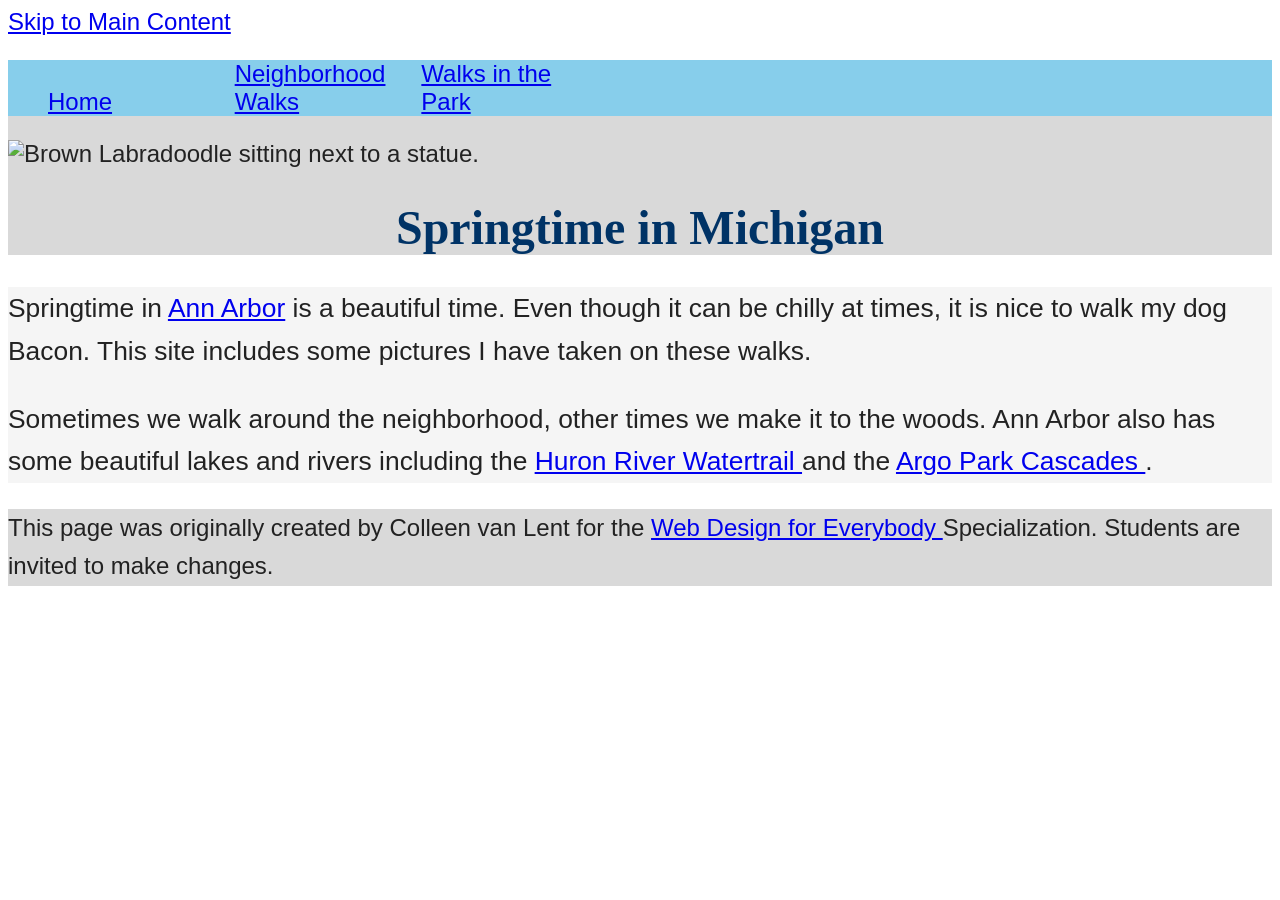
==== CSS-week1-HW1/index.html @ 16a5a461 "Refactor HTML structure and improve readability" ====
<!DOCTYPE html>
<html lang="en">

<head>
  <meta charset="utf-8">
  <meta name="viewport" content="width=device-width">
  <title>Springtime In Michigan</title>
  <link rel="stylesheet" href="css/style.css">
</head>

<body>

  <a class="skip" href="#main-content">Skip to Main Content</a>

  <header>
    <nav>
      <ul>
        <li><a href="index.html">Home</a></li>
        <li><a href="neighborhood.html">Neighborhood Walks</a></li>
        <li><a href="parks.html">Walks in the Park</a></li>
      </ul>
    </nav>

    <img src="images/BaconGallupPark.jpg" width="200"
      alt="Brown Labradoodle sitting next to a statue.">

    <h1>Springtime in Michigan</h1>
  </header>

  <main id="main-content">

    <p>
      Springtime in
      <a href="https://www.michigan.org/city/ann-arbor">Ann Arbor</a>
      is a beautiful time. Even though it can be chilly at times,
      it is nice to walk my dog Bacon. This site includes some pictures
      I have taken on these walks.
    </p>

    <p>
      Sometimes we walk around the neighborhood, other times we make it
      to the woods. Ann Arbor also has some beautiful lakes and rivers
      including the
      <a href="https://www.annarbor.org/things-to-do/recreation-outdoors/huron-river/">
        Huron River Watertrail
      </a>
      and the
      <a href="https://www.a2gov.org/departments/Parks-Recreation/parks-places/argo/pages/default.aspx">
        Argo Park Cascades
      </a>.
    </p>

  </main>

  <footer>
    <p>
      This page was originally created by Colleen van Lent for the
      <a href="https://www.coursera.org/specializations/web-design">
        Web Design for Everybody
      </a>
      Specialization. Students are invited to make changes.
    </p>
  </footer>

</body>

</html>
---- CSS-week1-HW1/css/style.css ----
body{
    font-family:'Segoe UI', Tahoma, Geneva, Verdana, sans-serif;
    font-size:150%;
    color:#222;
    background-color:#ffffff;
}

header{
    background-color:#d9d9d9;
}

nav{
    background-color:#87CEEB;
}

main{
    background-color:#f5f5f5;
    font-size:110%;
}

footer{
    background-color:#d9d9d9;
}

li{
    display:inline-block;
    width:180px;
}

h1{
    text-align:center;
    font-family:Georgia, serif;
    color:#003366;
}

p{
    line-height:1.6;
}
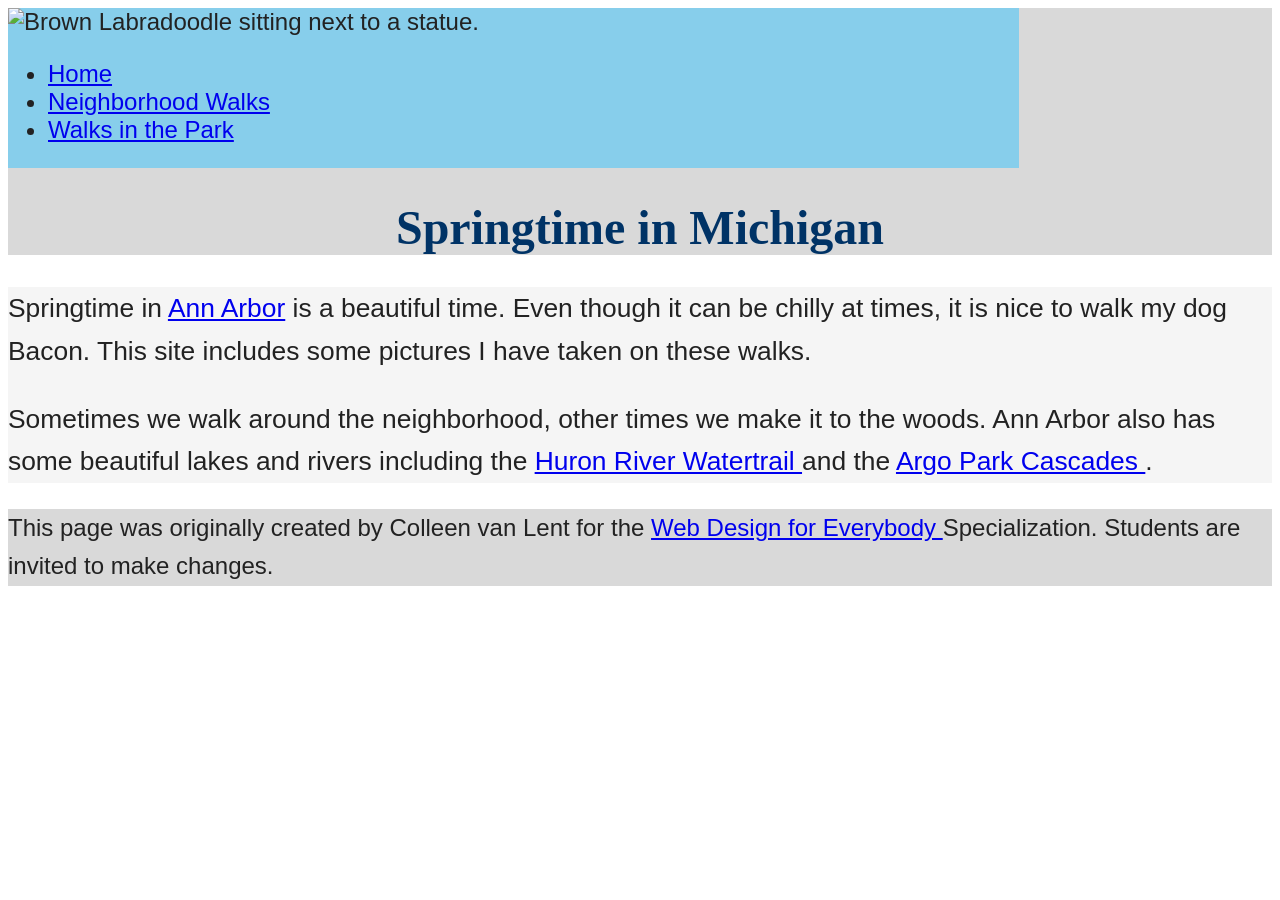
==== commit d205349a: "Update index.html" ====
--- a/CSS-week1-HW1/index.html
+++ b/CSS-week1-HW1/index.html
@@ -13,19 +13,19 @@
   <a class="skip" href="#main-content">Skip to Main Content</a>
 
   <header>
-    <nav>
-      <ul>
-        <li><a href="index.html">Home</a></li>
-        <li><a href="neighborhood.html">Neighborhood Walks</a></li>
-        <li><a href="parks.html">Walks in the Park</a></li>
-      </ul>
-    </nav>
-
-    <img src="images/BaconGallupPark.jpg" width="200"
+  <nav>
+    <img src="images/BaconGallupPark.jpg"
       alt="Brown Labradoodle sitting next to a statue.">
 
-    <h1>Springtime in Michigan</h1>
-  </header>
+    <ul>
+      <li><a href="index.html">Home</a></li>
+      <li><a href="neighborhood.html">Neighborhood Walks</a></li>
+      <li><a href="parks.html">Walks in the Park</a></li>
+    </ul>
+  </nav>
+
+  <h1>Springtime in Michigan</h1>
+</header>
 
   <main id="main-content">
 
--- a/CSS-week1-HW1/css/style.css
+++ b/CSS-week1-HW1/css/style.css
@@ -3,6 +3,21 @@
     font-size:150%;
     color:#222;
     background-color:#ffffff;
+}
+
+/* Skip to Main Content */
+.skip{
+    position:absolute;
+    left:-9999px;
+}
+
+.skip:focus{
+    left:10px;
+    top:10px;
+    background:#ffffff;
+    color:#000000;
+    padding:8px;
+    z-index:1000;
 }
 
 header{
@@ -11,6 +26,13 @@
 
 nav{
     background-color:#87CEEB;
+    display:inline-block;
+    width:80%;
+}
+
+/* Descendant selector */
+nav img{
+    width:10%;
 }
 
 main{
@@ -22,10 +44,13 @@
     background-color:#d9d9d9;
 }
 
+/* Homework 2 yêu cầu comment rule của li */
+/*
 li{
     display:inline-block;
     width:180px;
 }
+*/
 
 h1{
     text-align:center;
@@ -35,4 +60,30 @@
 
 p{
     line-height:1.6;
-}+}
+
+/* Grid layout */
+.grid{
+    display:grid;
+    grid-template-columns:40% 40%;
+    justify-content:space-evenly;
+    align-items:start;
+    row-gap:20px;
+}
+
+/* Descendant selector */
+.grid img{
+    width:100%;
+}
+
+/* Flex layout */
+.flex{
+    display:flex;
+    flex-wrap:wrap;
+    justify-content:space-around;
+}
+
+.flex img{
+    width:30%;
+    margin-bottom:20px;
+}
